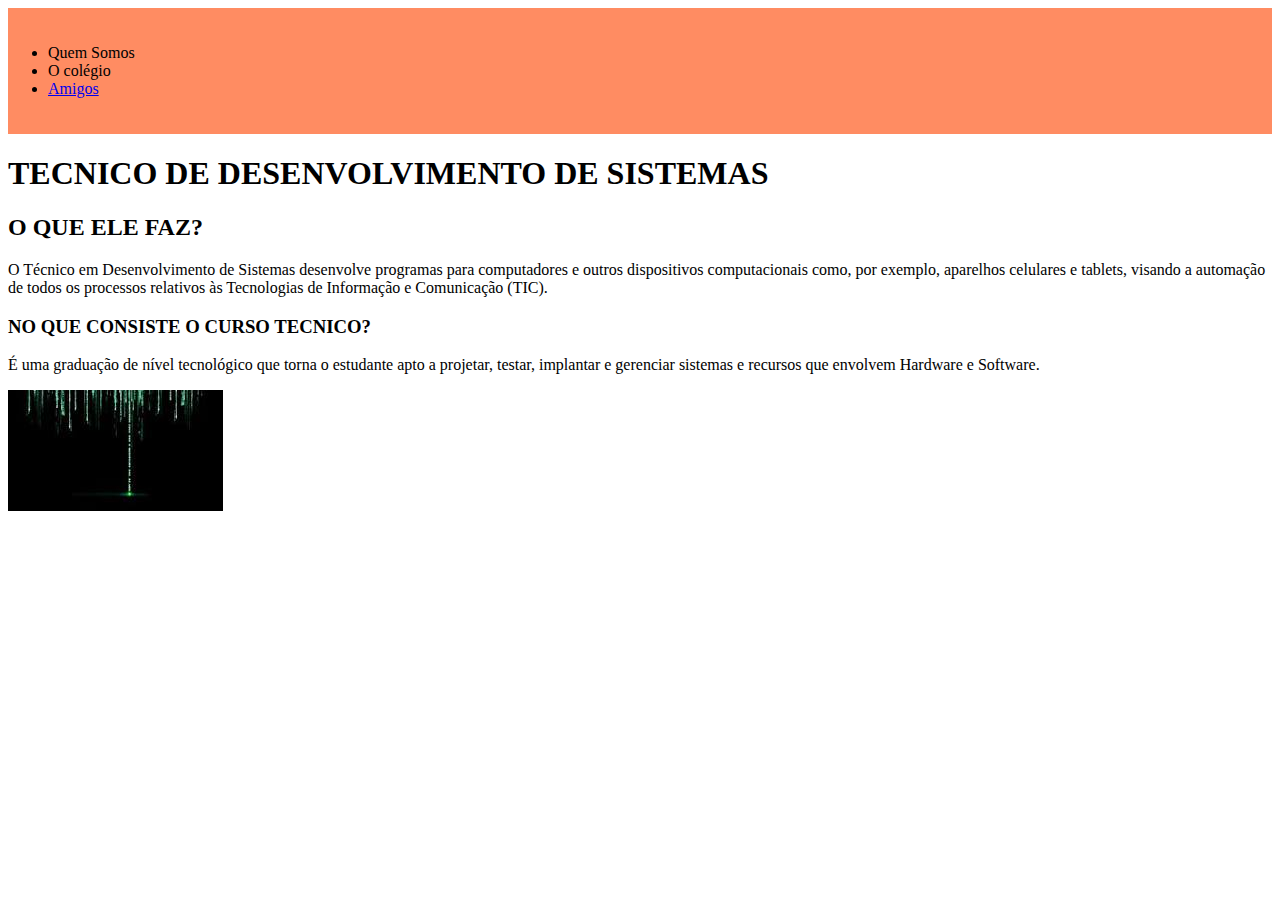
==== index.html @ 57ade166 "Add files via upload" ====
<!DOCTYPE html>
<html lang="en">
<head>
    <meta charset="UTF-8">
    <meta http-equiv="X-UA-Compatible" content="IE=edge">
    <meta name="viewport" content="width=device-width, initial-scale=1.0">
    <title>Document</title>
    <link rel="stylesheet" href="amgos.css">
</head>


<body>
    <header>
        <ul>
            <li>Quem Somos</li>
            <li>O colégio</li>
            <li><a href="amigos.html">Amigos</a></li>
        </ul>
    </header>

<h1>TECNICO DE DESENVOLVIMENTO DE SISTEMAS</h1>
<h2>O QUE ELE FAZ?</h2>
<p>O Técnico em Desenvolvimento de Sistemas desenvolve programas para computadores e outros dispositivos computacionais como, por exemplo, aparelhos celulares e tablets, visando a automação de todos os processos relativos às Tecnologias de Informação e Comunicação (TIC).</p>
<h3>NO QUE CONSISTE O CURSO TECNICO?</h3>
<p>É uma graduação de nível tecnológico que torna o estudante apto a projetar, testar, implantar e gerenciar sistemas e recursos que envolvem Hardware e Software.</p>

<img src="[data-uri]">



</body>


</html>
---- amgos.css ----
header{
    
    background : #ff662fc0; ;
    padding: 20px 0;
     }

     .caixa {
    position: relative;
    width: 940px;
    margin: 0 auto;
     }
    
     nav{
    position: absolute;
    top: 110px ;
         right: 0 ;
     }

     nav li{

    display: inline ;
    margin: 0 0 0 15px ;
     }

     nav a{
    text-transform: uppercase ;
    color: black;
    font-weight: bold;
    font-size: 22px;
    text-decoration: none;

     }

     nav a :hover {
    color: hsl(258, 96% 51%);
    text-decoration: underline;

     }

     .professores{
    width: 940px;
    margin: 0 auto;
    padding: 50px 0;

    }

     .professores li {
    display: inline-block;
    text-align: center;
    width: 30%;
    vertical-align: top;
    margin: 0 1,5;
    padding: 30px 20px;
    box-sizing: border-box;
    border: 2px solid #f29810c0;
    border-radius: 10px;

    }

     .professores li:hover {
        border-color: black;

     }

     .professores li:active {
        border-color: coral;

     }

     .professores li:hover h2 {
    font-size: 34px;
    
    }

     .professores h2 {
    font-size: 30px;
    font-weight: bold;

    }

     .professores-d {
    font-size: 18px;

    }
     
     .professores-p {
    font-size: 22px;
    font-weight: bolder;
    margin-top: 10px;

    }

     footer {
    background-color: #f29810c0;
    text-align: center;
    padding: 40px 0;

    }

     .copyright {
    color: black;
    font-size: 13px;
    margin: 20px 0 0;

    }

     main{
    width: 940px;
    margin: 0 auto;

    }
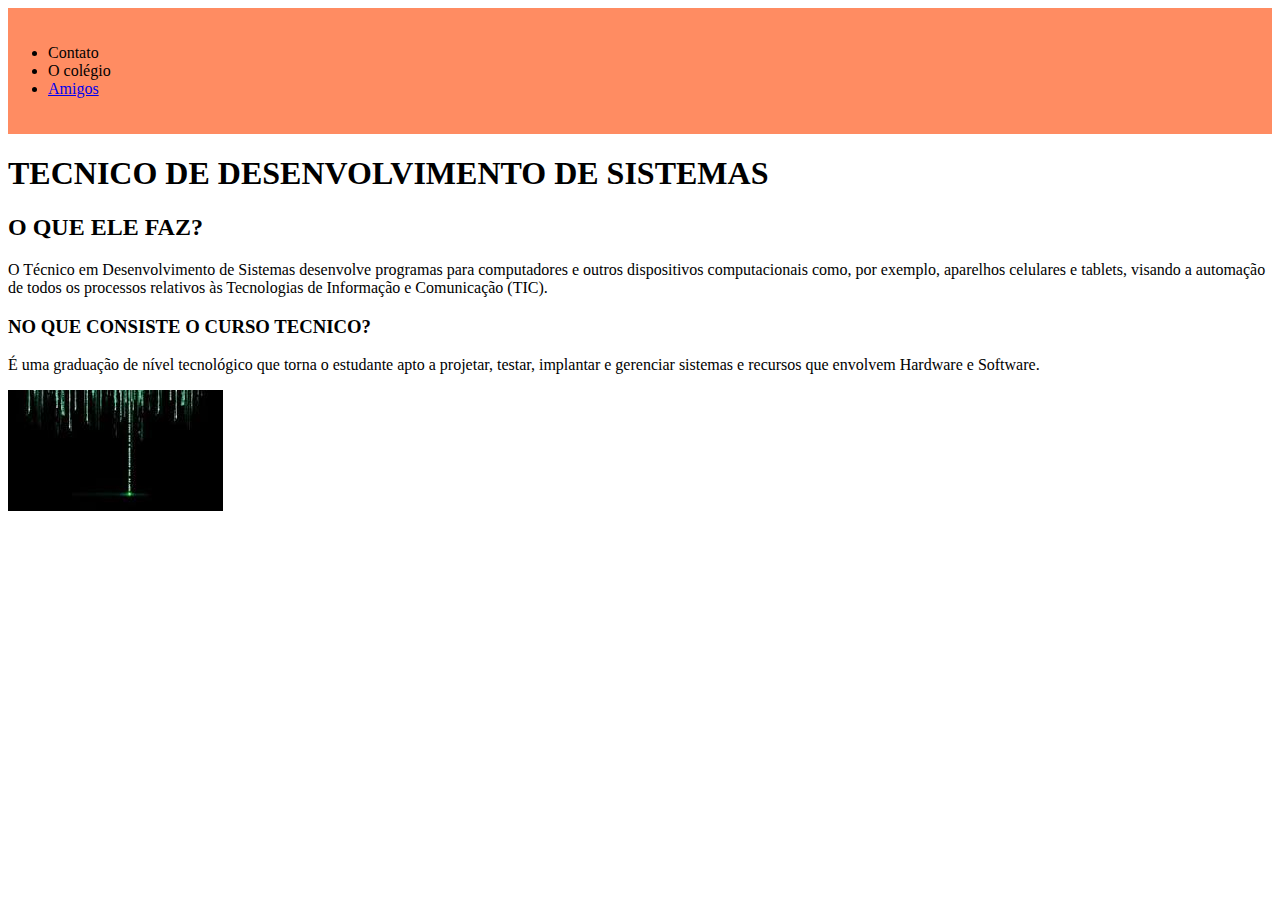
==== commit 9c6353fe: "new" ====
--- a/index.html
+++ b/index.html
@@ -12,8 +12,8 @@
 <body>
     <header>
         <ul>
-            <li>Quem Somos</li>
-            <li>O colégio</li>
+            <li><a href="contato.html"></a>Contato</li>
+            <li><a href="escola.html"></a>O colégio</li>
             <li><a href="amigos.html">Amigos</a></li>
         </ul>
     </header>
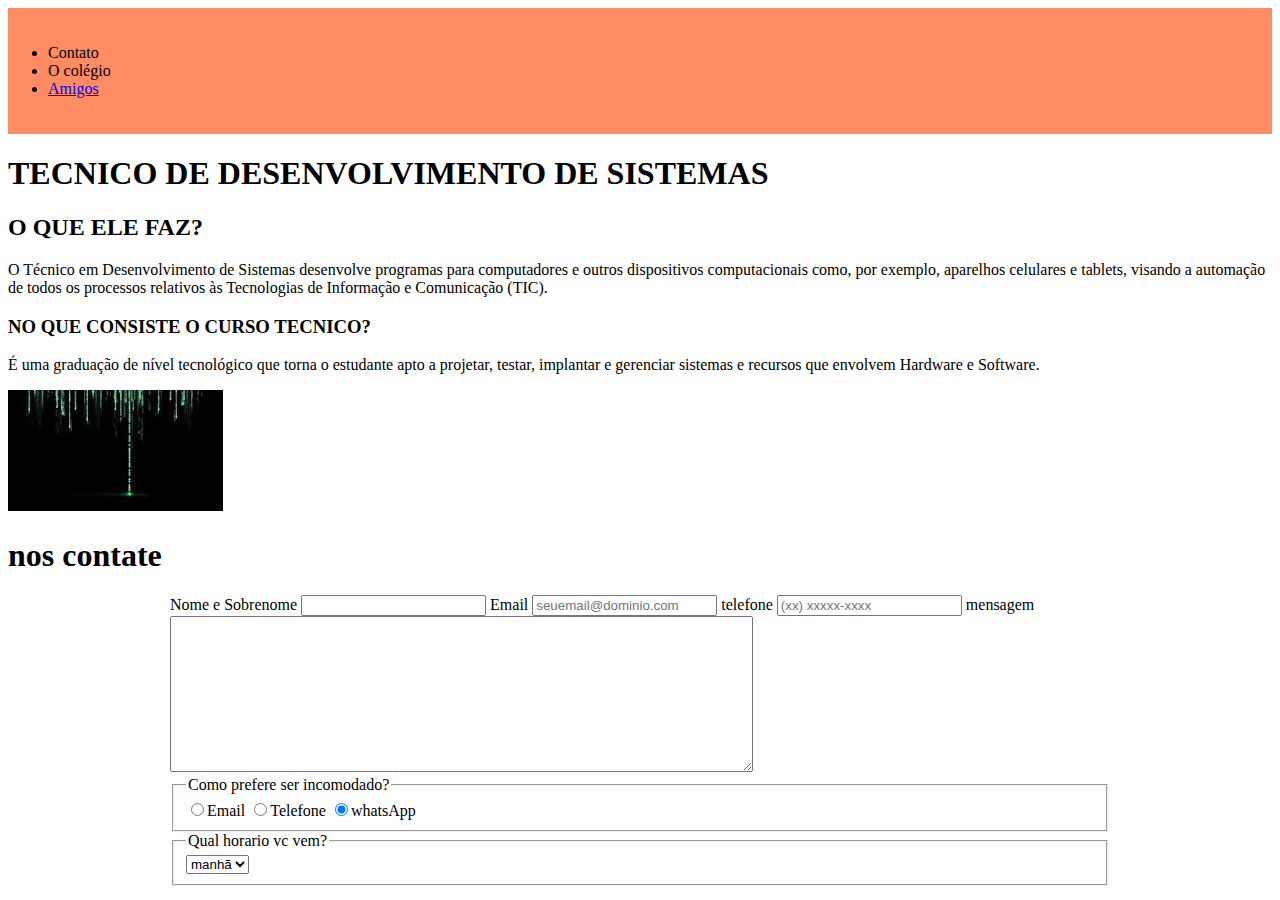
==== commit cdf13de2: "cont" ====
--- a/index.html
+++ b/index.html
@@ -26,7 +26,43 @@
 
 <img src="[data-uri]">
 
+<h1>nos contate</h1>
 
+<main>
+    <form>
+    <label for="nomesobrenome">Nome e Sobrenome</label>
+    <input type="text" id="nomesobrenome" class="input-padrao" required>
+
+    <label for="email">Email</label>
+    <input type="email" id="email" class="input-padrao" required placeholder="seuemail@dominio.com">
+
+    <label for="telefone">telefone</label>    
+    <input type="tel" id="telefone" class="input-padrao" required placeholder="(xx) xxxxx-xxxx">
+
+    <label for="mensagem">mensagem</label>
+    <textarea cols="70" rows="10" id="mensagem" class="input-padrao"></textarea> <required>
+
+        <fieldset>
+            <legend>Como prefere ser incomodado?</legend>
+            <label for="radio-email"><input type="radio" name="contato" value="telefone" id="radio-email">Email</label>
+
+            <label for="radio-telefone"><input type="radio" name="contato" value="telefone" id="radio-telefone">Telefone</label>
+
+            <label for="radio-zap"><input type="radio" name="contato" value="whatsApp" id="radio-zap" checked>whatsApp</label>
+        </fieldset>
+
+        <fieldset>
+            <legend>Qual horario vc vem?</legend>
+            <select>
+                <option>manhã</option>
+                <option>tarde</option>
+                <option>noite</option>
+            </select>
+        </fieldset>
+
+
+    </form>
+</main>
 
 </body>
 
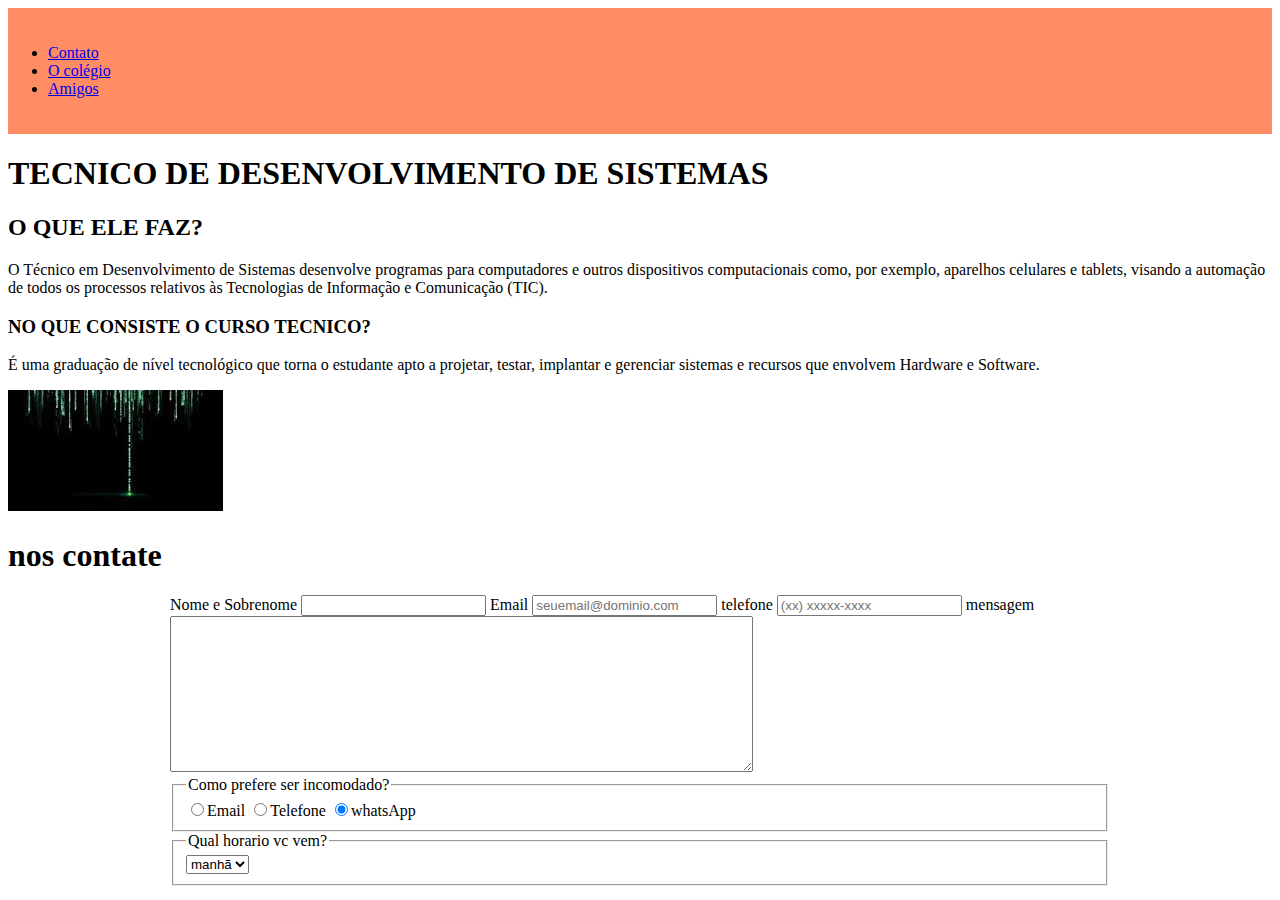
==== commit 460018ed: "nenwn" ====
--- a/index.html
+++ b/index.html
@@ -12,8 +12,8 @@
 <body>
     <header>
         <ul>
-            <li><a href="contato.html"></a>Contato</li>
-            <li><a href="escola.html"></a>O colégio</li>
+            <li><a href="contato.html">Contato</a></li>
+            <li><a href="escola.html">O colégio</a></li>
             <li><a href="amigos.html">Amigos</a></li>
         </ul>
     </header>
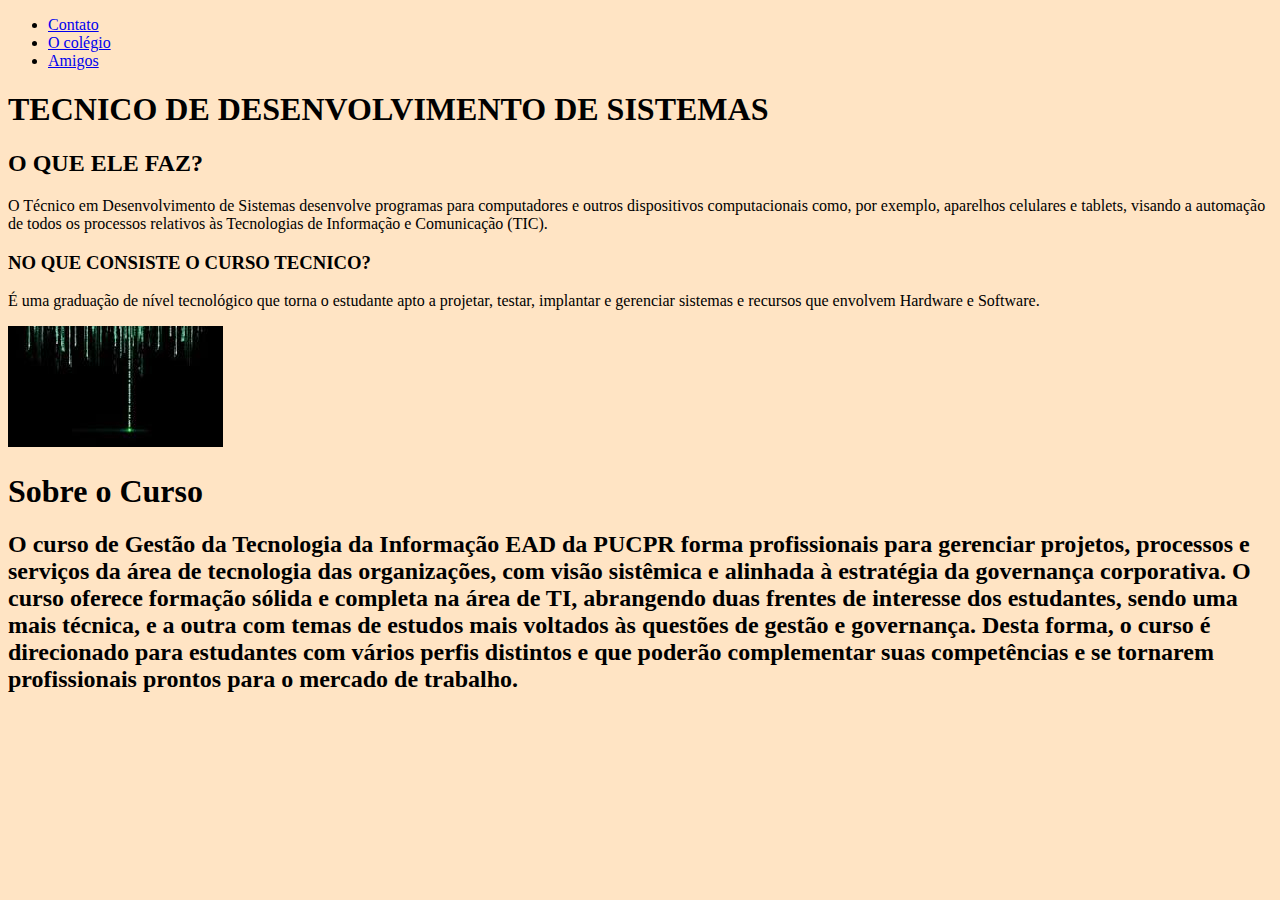
==== commit 4db4233d: "montanha" ====
--- a/index.html
+++ b/index.html
@@ -5,7 +5,7 @@
     <meta http-equiv="X-UA-Compatible" content="IE=edge">
     <meta name="viewport" content="width=device-width, initial-scale=1.0">
     <title>Document</title>
-    <link rel="stylesheet" href="amgos.css">
+    <link rel="stylesheet" href="index.css">
 </head>
 
 
@@ -26,43 +26,13 @@
 
 <img src="[data-uri]">
 
-<h1>nos contate</h1>
+<h1>Sobre o Curso</h1>
 
-<main>
-    <form>
-    <label for="nomesobrenome">Nome e Sobrenome</label>
-    <input type="text" id="nomesobrenome" class="input-padrao" required>
+<h2>O curso de Gestão da Tecnologia da Informação EAD da PUCPR forma profissionais para gerenciar projetos, processos e serviços da área de tecnologia das organizações, com visão sistêmica e alinhada à estratégia da governança corporativa.
 
-    <label for="email">Email</label>
-    <input type="email" id="email" class="input-padrao" required placeholder="seuemail@dominio.com">
-
-    <label for="telefone">telefone</label>    
-    <input type="tel" id="telefone" class="input-padrao" required placeholder="(xx) xxxxx-xxxx">
-
-    <label for="mensagem">mensagem</label>
-    <textarea cols="70" rows="10" id="mensagem" class="input-padrao"></textarea> <required>
-
-        <fieldset>
-            <legend>Como prefere ser incomodado?</legend>
-            <label for="radio-email"><input type="radio" name="contato" value="telefone" id="radio-email">Email</label>
-
-            <label for="radio-telefone"><input type="radio" name="contato" value="telefone" id="radio-telefone">Telefone</label>
-
-            <label for="radio-zap"><input type="radio" name="contato" value="whatsApp" id="radio-zap" checked>whatsApp</label>
-        </fieldset>
-
-        <fieldset>
-            <legend>Qual horario vc vem?</legend>
-            <select>
-                <option>manhã</option>
-                <option>tarde</option>
-                <option>noite</option>
-            </select>
-        </fieldset>
+    O curso oferece formação sólida e completa na área de TI, abrangendo duas frentes de interesse dos estudantes, sendo uma mais técnica, e a outra com temas de estudos mais voltados às questões de gestão e governança. Desta forma, o curso é direcionado para estudantes com vários perfis distintos e que poderão complementar suas competências e se tornarem profissionais prontos para o mercado de trabalho.</h2>
 
 
-    </form>
-</main>
 
 </body>
 
--- a/index.css
+++ b/index.css
@@ -0,0 +1,3 @@
+body{
+    background-color: bisque;
+}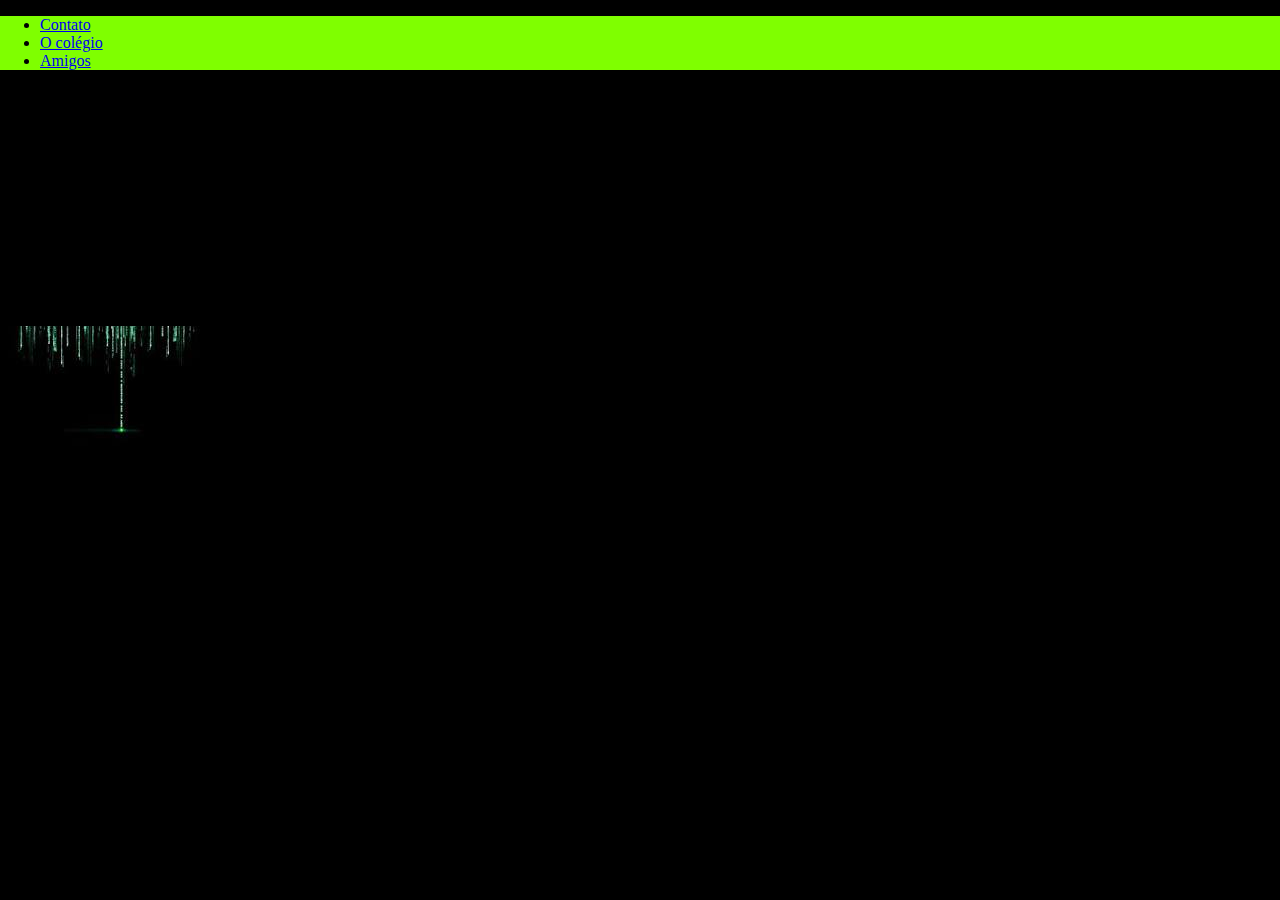
==== commit e634464b: "gradiant" ====
--- a/index.html
+++ b/index.html
@@ -6,10 +6,17 @@
     <meta name="viewport" content="width=device-width, initial-scale=1.0">
     <title>Document</title>
     <link rel="stylesheet" href="index.css">
+
+    <script src="https://cdnjs.cloudflare.com/ajax/libs/jquery/2.0.2/jquery.min.js"></script>
 </head>
 
 
 <body>
+
+    <div id="gradient" />
+
+
+
     <header>
         <ul>
             <li><a href="contato.html">Contato</a></li>
--- a/index.css
+++ b/index.css
@@ -1,3 +1,18 @@
+
+header{
+    background-color: chartreuse;
+}
+
 body{
-    background-color: bisque;
+    background-color: #000000;
+  padding: 0px;
+  margin: 0px;
+}
+
+#gradient
+{
+ width: 100%;
+ height: 800px;
+ padding: 0px;
+ margin: 0px;
 }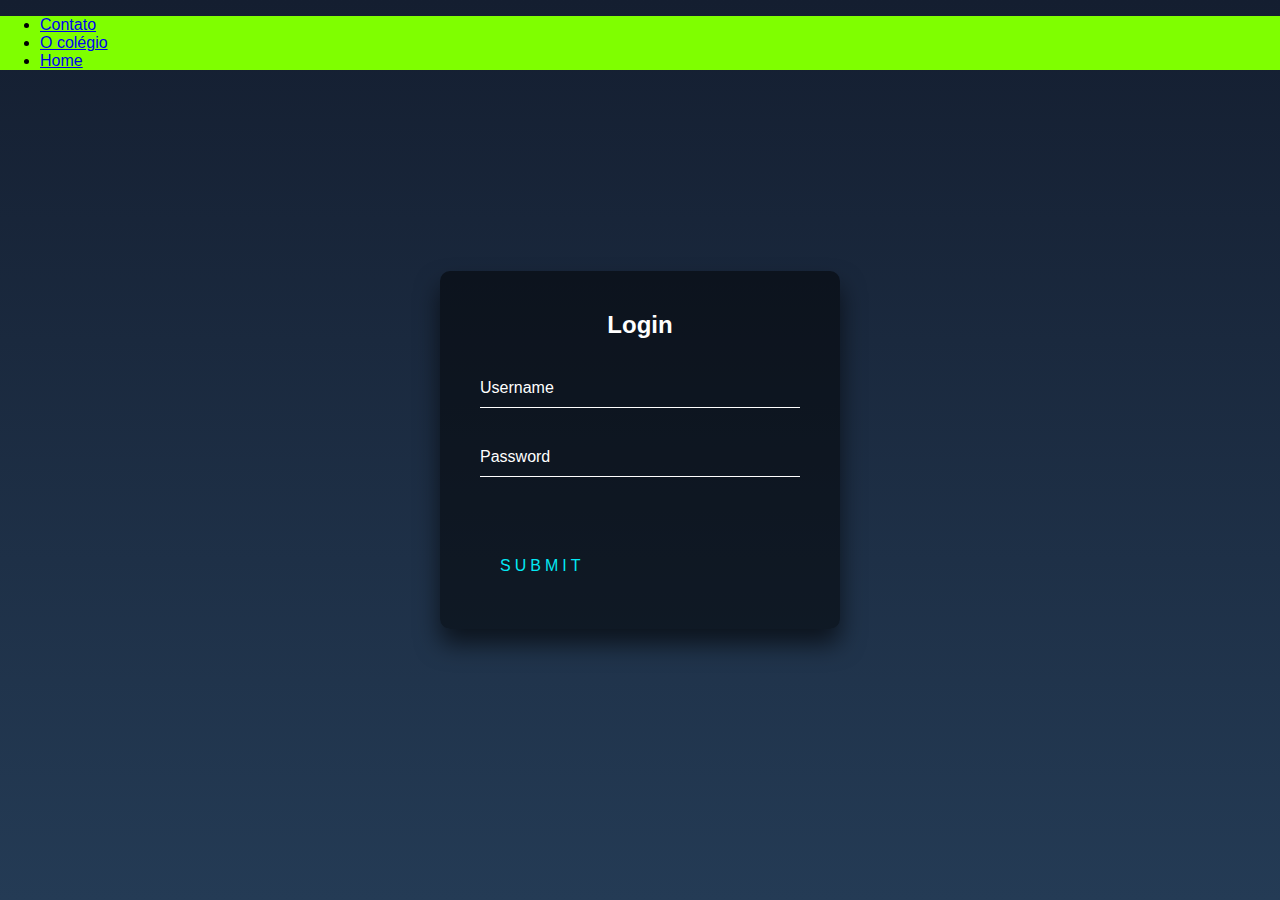
==== commit f4698595: "a grande atualização" ====
--- a/index.html
+++ b/index.html
@@ -13,6 +13,27 @@
 
 <body>
 
+    <div class="login-box">
+        <h2>Login</h2>
+        <form>
+          <div class="user-box">
+            <input type="text" name="" required="">
+            <label>Username</label>
+          </div>
+          <div class="user-box">
+            <input type="password" name="" required="">
+            <label>Password</label>
+          </div>
+          <a href="#">
+            <span></span>
+            <span></span>
+            <span></span>
+            <span></span>
+            Submit
+          </a>
+        </form>
+      </div>
+
     <div id="gradient" />
 
 
@@ -21,24 +42,9 @@
         <ul>
             <li><a href="contato.html">Contato</a></li>
             <li><a href="escola.html">O colégio</a></li>
-            <li><a href="amigos.html">Amigos</a></li>
+            <li><a href="home.html">Home</a></li>
         </ul>
     </header>
-
-<h1>TECNICO DE DESENVOLVIMENTO DE SISTEMAS</h1>
-<h2>O QUE ELE FAZ?</h2>
-<p>O Técnico em Desenvolvimento de Sistemas desenvolve programas para computadores e outros dispositivos computacionais como, por exemplo, aparelhos celulares e tablets, visando a automação de todos os processos relativos às Tecnologias de Informação e Comunicação (TIC).</p>
-<h3>NO QUE CONSISTE O CURSO TECNICO?</h3>
-<p>É uma graduação de nível tecnológico que torna o estudante apto a projetar, testar, implantar e gerenciar sistemas e recursos que envolvem Hardware e Software.</p>
-
-<img src="[data-uri]">
-
-<h1>Sobre o Curso</h1>
-
-<h2>O curso de Gestão da Tecnologia da Informação EAD da PUCPR forma profissionais para gerenciar projetos, processos e serviços da área de tecnologia das organizações, com visão sistêmica e alinhada à estratégia da governança corporativa.
-
-    O curso oferece formação sólida e completa na área de TI, abrangendo duas frentes de interesse dos estudantes, sendo uma mais técnica, e a outra com temas de estudos mais voltados às questões de gestão e governança. Desta forma, o curso é direcionado para estudantes com vários perfis distintos e que poderão complementar suas competências e se tornarem profissionais prontos para o mercado de trabalho.</h2>
-
 
 
 </body>
--- a/index.css
+++ b/index.css
@@ -4,7 +4,7 @@
 }
 
 body{
-    background-color: #000000;
+    background-color: #b6f8f3;
   padding: 0px;
   margin: 0px;
 }
@@ -15,4 +15,172 @@
  height: 800px;
  padding: 0px;
  margin: 0px;
-}+}
+
+html {
+    height: 100%;
+  }
+  body {
+    margin:0;
+    padding:0;
+    font-family: sans-serif;
+    background: linear-gradient(#141e30, #243b55);
+  }
+  
+  .login-box {
+    position: absolute;
+    top: 50%;
+    left: 50%;
+    width: 400px;
+    padding: 40px;
+    transform: translate(-50%, -50%);
+    background: rgba(0,0,0,.5);
+    box-sizing: border-box;
+    box-shadow: 0 15px 25px rgba(0,0,0,.6);
+    border-radius: 10px;
+  }
+  
+  .login-box h2 {
+    margin: 0 0 30px;
+    padding: 0;
+    color: #fff;
+    text-align: center;
+  }
+  
+  .login-box .user-box {
+    position: relative;
+  }
+  
+  .login-box .user-box input {
+    width: 100%;
+    padding: 10px 0;
+    font-size: 16px;
+    color: #fff;
+    margin-bottom: 30px;
+    border: none;
+    border-bottom: 1px solid #fff;
+    outline: none;
+    background: transparent;
+  }
+  .login-box .user-box label {
+    position: absolute;
+    top:0;
+    left: 0;
+    padding: 10px 0;
+    font-size: 16px;
+    color: #fff;
+    pointer-events: none;
+    transition: .5s;
+  }
+  
+  .login-box .user-box input:focus ~ label,
+  .login-box .user-box input:valid ~ label {
+    top: -20px;
+    left: 0;
+    color: #03e9f4;
+    font-size: 12px;
+  }
+  
+  .login-box form a {
+    position: relative;
+    display: inline-block;
+    padding: 10px 20px;
+    color: #03e9f4;
+    font-size: 16px;
+    text-decoration: none;
+    text-transform: uppercase;
+    overflow: hidden;
+    transition: .5s;
+    margin-top: 40px;
+    letter-spacing: 4px
+  }
+  
+  .login-box a:hover {
+    background: #03e9f4;
+    color: #fff;
+    border-radius: 5px;
+    box-shadow: 0 0 5px #03e9f4,
+                0 0 25px #03e9f4,
+                0 0 50px #03e9f4,
+                0 0 100px #03e9f4;
+  }
+  
+  .login-box a span {
+    position: absolute;
+    display: block;
+  }
+  
+  .login-box a span:nth-child(1) {
+    top: 0;
+    left: -100%;
+    width: 100%;
+    height: 2px;
+    background: linear-gradient(90deg, transparent, #03e9f4);
+    animation: btn-anim1 1s linear infinite;
+  }
+  
+  @keyframes btn-anim1 {
+    0% {
+      left: -100%;
+    }
+    50%,100% {
+      left: 100%;
+    }
+  }
+  
+  .login-box a span:nth-child(2) {
+    top: -100%;
+    right: 0;
+    width: 2px;
+    height: 100%;
+    background: linear-gradient(180deg, transparent, #03e9f4);
+    animation: btn-anim2 1s linear infinite;
+    animation-delay: .25s
+  }
+  
+  @keyframes btn-anim2 {
+    0% {
+      top: -100%;
+    }
+    50%,100% {
+      top: 100%;
+    }
+  }
+  
+  .login-box a span:nth-child(3) {
+    bottom: 0;
+    right: -100%;
+    width: 100%;
+    height: 2px;
+    background: linear-gradient(270deg, transparent, #03e9f4);
+    animation: btn-anim3 1s linear infinite;
+    animation-delay: .5s
+  }
+  
+  @keyframes btn-anim3 {
+    0% {
+      right: -100%;
+    }
+    50%,100% {
+      right: 100%;
+    }
+  }
+  
+  .login-box a span:nth-child(4) {
+    bottom: -100%;
+    left: 0;
+    width: 2px;
+    height: 100%;
+    background: linear-gradient(360deg, transparent, #03e9f4);
+    animation: btn-anim4 1s linear infinite;
+    animation-delay: .75s
+  }
+  
+  @keyframes btn-anim4 {
+    0% {
+      bottom: -100%;
+    }
+    50%,100% {
+      bottom: 100%;
+    }
+  }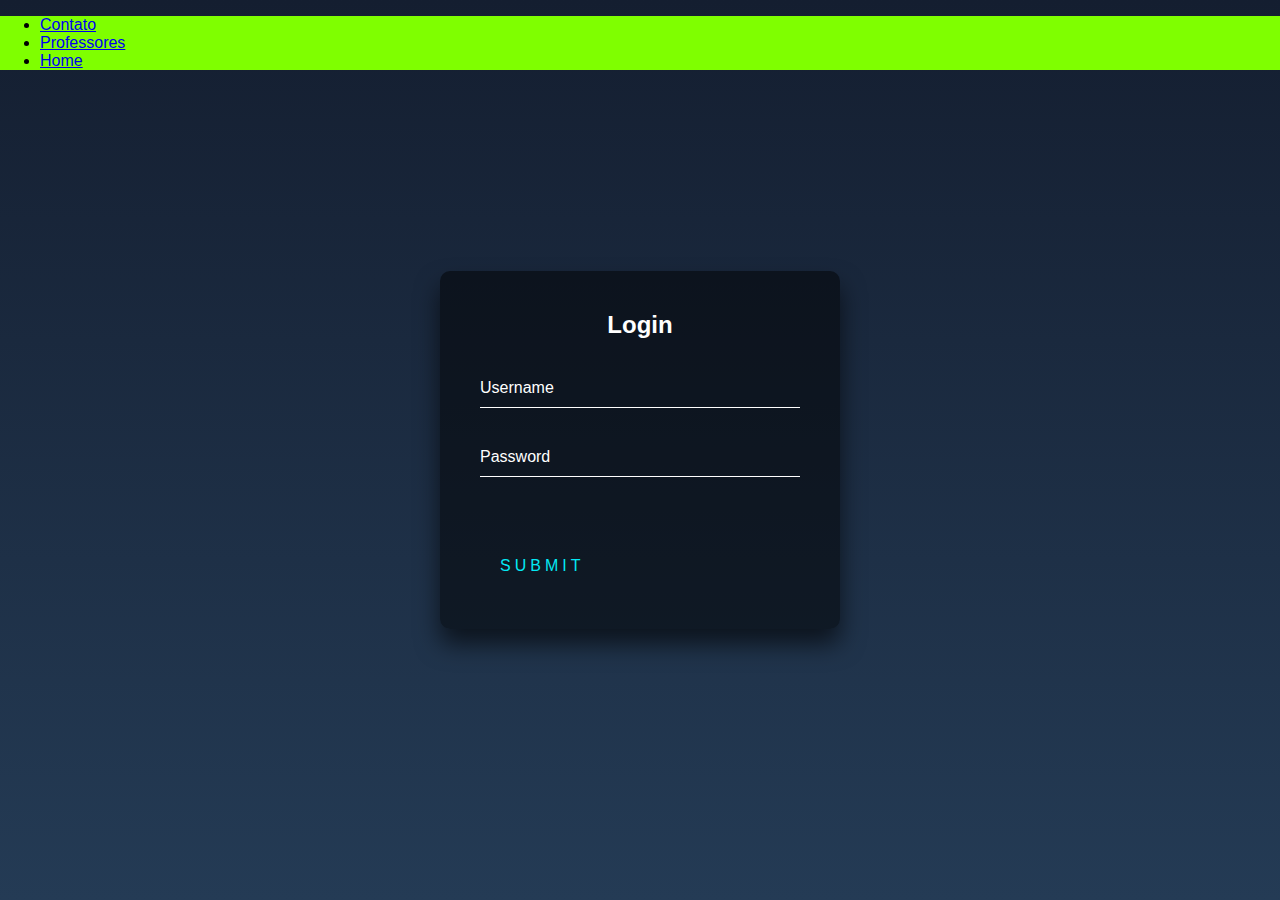
==== commit 8019a057: "proff" ====
--- a/index.html
+++ b/index.html
@@ -41,7 +41,7 @@
     <header>
         <ul>
             <li><a href="contato.html">Contato</a></li>
-            <li><a href="escola.html">O colégio</a></li>
+            <li><a href="professores.html">Professores</a></li>
             <li><a href="home.html">Home</a></li>
         </ul>
     </header>
